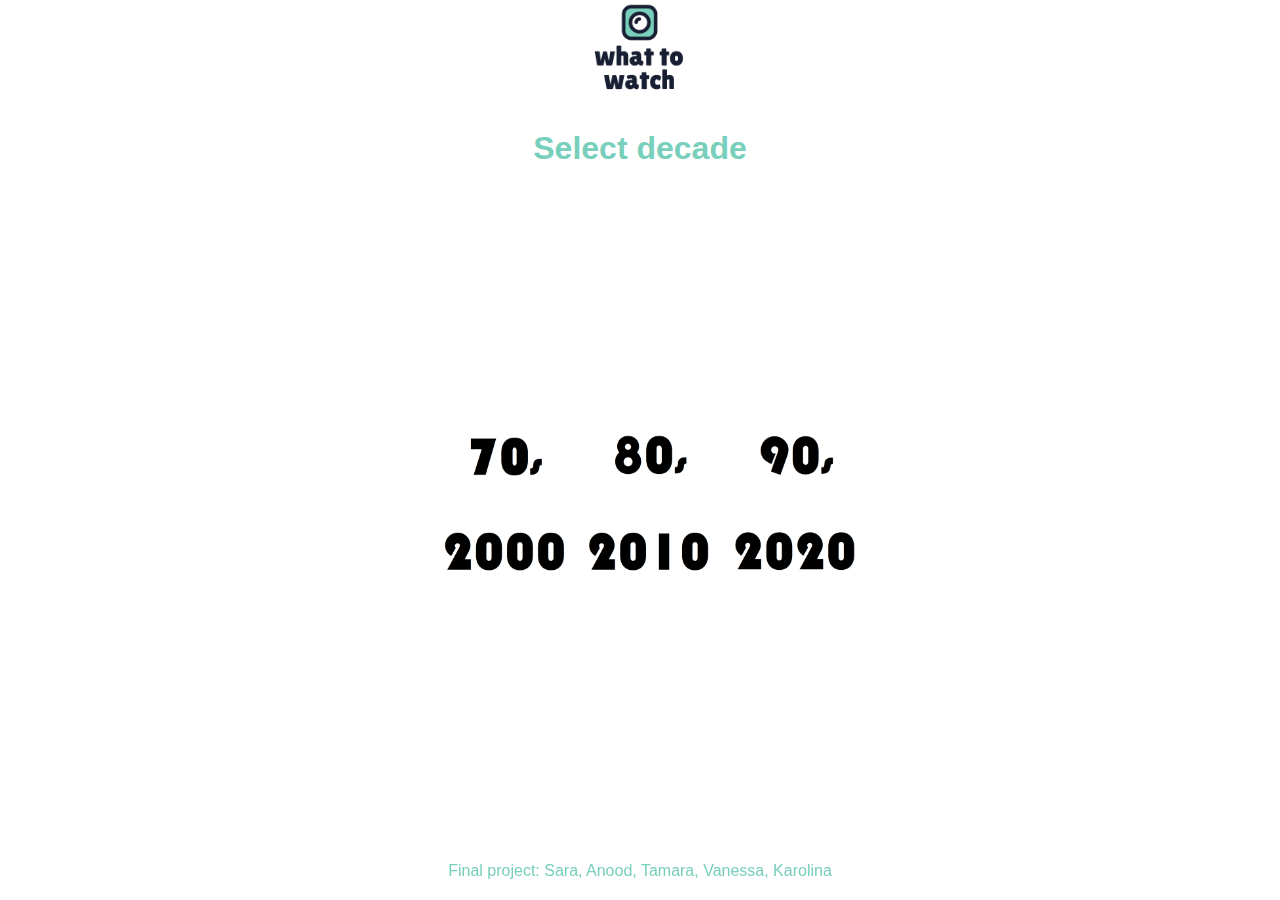
==== templates/decade.html @ 58ec2fbb "Refactor directory for server api approach to connect back-end and front-end" ====
<!DOCTYPE html>
<html lang="en">

<head>
    <title>What to Watch | Decade</title>
    <meta charset="UTF-8">
    <meta name="viewport" content="width=device-width, initial-scale=1.0">
    <link rel="stylesheet" href="index.css" type="text/css">
    <link rel="icon" href="images\logo_image.png" type="image/x-icon">
</head>

<body>

    <header>
        <div class="logo_header">
            <a href="index.html" class="pagelogo"><img src="images\logo_header.png" alt="What to Watch" title="What to Watch"></a>
        </div>
    </header>

    <main>
        <div class="select_message">
            <h2>Select decade</h2>
        </div>
        <!--Followed the tutorial https://www.youtube.com/watch?v=jV8B24rSN5o&t=326s for grid implementation-->
        <div class="container">
            <div class="grid">
                <div>
                    <a href="movie.html"><img src="images\70.png" id="70s" alt="70s" title="70s" style="width:100%"></a>
                </div>
                <div>
                    <a href="movie.html"><img src="images\80.png" id="80s" alt="80s" title="80s" style="width:100%"></a>
                </div>
                <div>
                    <a href="movie.html"><img src="images\90.png" id="90s" alt="90s" title="90s" style="width:100%"></a>
                </div>
                <div>
                    <a href="movie.html"><img src="images\2000.png" id="2000" alt="2000" title="2000" style="width:100%"></a>
                </div>
                <div>
                    <a href="movie.html"><img src="images\2010.png" id="2010" alt="2010" title="2010" style="width:100%"></a>
                </div>
                <div>
                    <a href="movie.html"><img src="images\2020.png" id="2020" alt="2020" title="2020" style="width:100%"></a>
                </div>
            </div>
        </div>
    </main>

</body>

<footer>
    <p>
        Final project: Sara, Anood, Tamara, Vanessa, Karolina
    </p>
</footer>

</html>
---- templates/index.css ----
* {
    padding: 0;
    margin: 0;
}

body,
html {
    font-family: 'Franklin Gothic Medium', 'Arial Narrow', Arial, sans-serif, Haettenschweiler, 'Arial Narrow Bold', sans-serif;
}

h2 {
    color: rgb(120, 207, 187);
    font-size: 2rem;
    margin: 30px;
}

.select_message {
    display: flex;
    justify-content: center;
}


/***********HEADER***********/

.logo_header {
    display: flex;
    justify-content: center;
}

.logo_header img {
    height: 6rem;
}


/***********FOOTER***********/

footer {
    position: fixed;
    left: 0;
    bottom: 0;
    width: 100%;
    color: white;
    text-align: center;
}

footer p {
    color: rgb(120, 207, 187);
    text-align: center;
    padding-bottom: 20px;
}

footer a {
    text-decoration: none;
    color: inherit;
}


/***********MAIN PAGE LOGO***********/

.container_main_logo {
    padding: 15%;
}

.container_main_logo div img {
    position: absolute;
    left: 50%;
    top: 50%;
    transform: translate(-50%, -50%);
}


/***********GRIDS***********/

.container {
    position: absolute;
    left: 50%;
    top: 50%;
    transform: translate(-50%, -50%);
    margin-top: 50px;
    margin-bottom: 50px;
}

.grid {
    display: grid;
    grid-template-columns: 33% 33% 33%;
    grid-column-gap: 1em;
    grid-template-rows: 50% 50%;
    grid-row-gap: 1em;
}

.container .grid img {
    max-width: 120px;
}

@media screen and (max-width: 768px) {
    .grid {
        grid-template-columns: 50% 50%;
        grid-template-rows: 33% 33% 33%;
    }
}
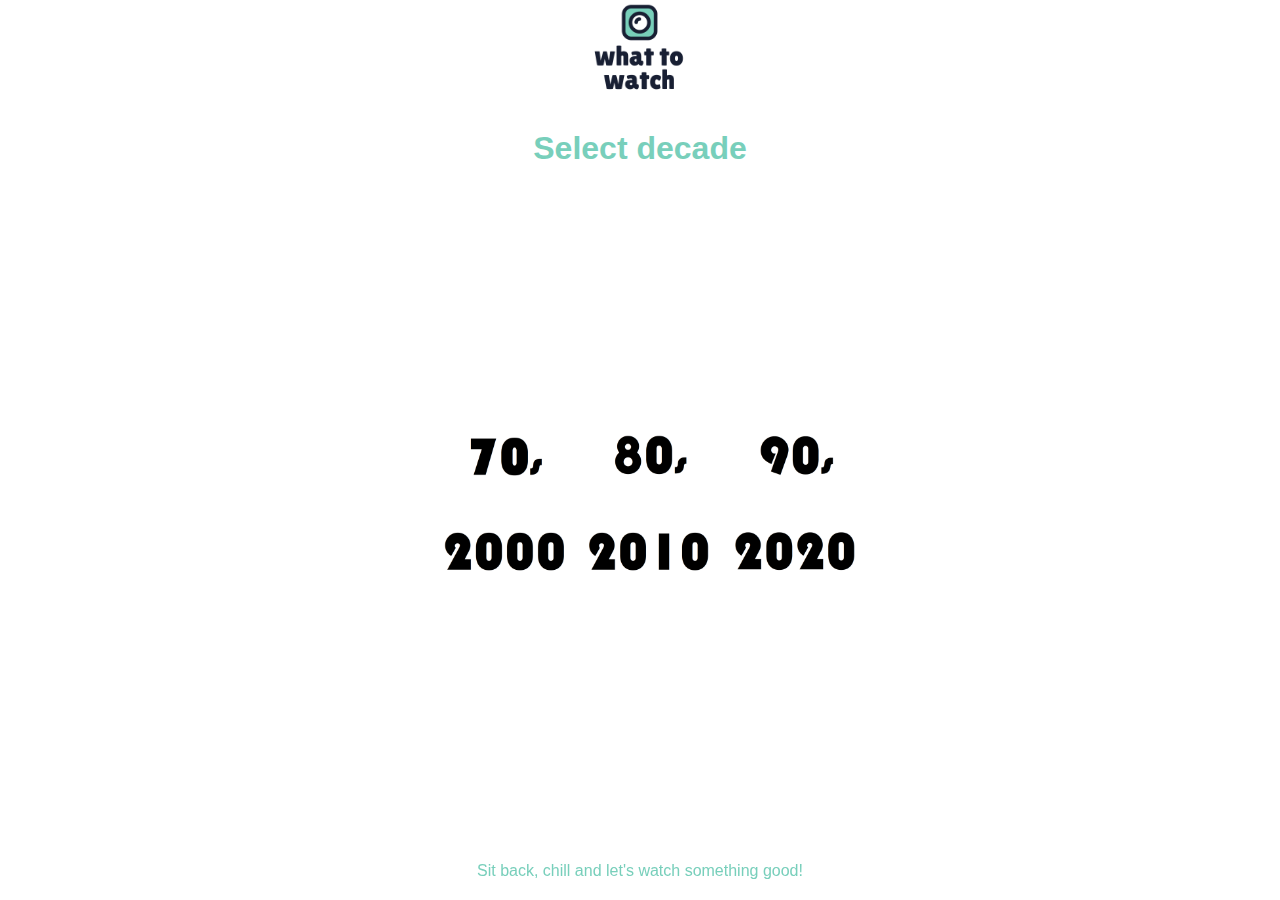
==== commit 157a99ab: "footer edit" ====
--- a/templates/decade.html
+++ b/templates/decade.html
@@ -50,7 +50,7 @@
 
 <footer>
     <p>
-        Final project: Sara, Anood, Tamara, Vanessa, Karolina
+        Sit back, chill and let's watch something good!
     </p>
 </footer>
 
